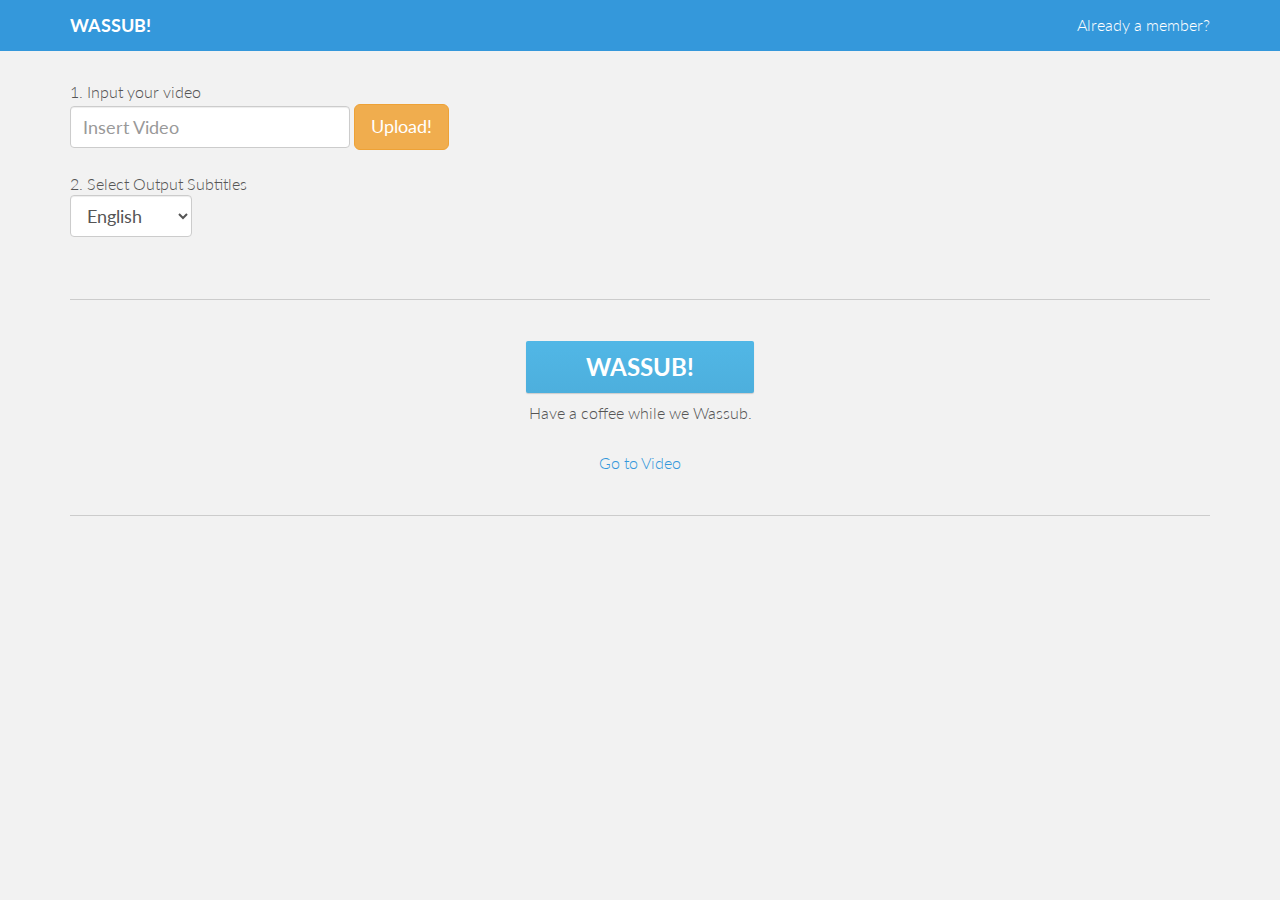
==== upload.html @ fcc0259f "First commit" ====
<!DOCTYPE html>
<html lang="en">
  <head>
    <meta charset="utf-8">
    <meta http-equiv="X-UA-Compatible" content="IE=edge">
    <meta name="viewport" content="width=device-width, initial-scale=1.0">
    <meta name="description" content="">
    <meta name="author" content="">
    <link rel="shortcut icon" href="assets/img/favicon.png">

    <title>Wassub! - Let me sub your videos</title>

    <!-- Bootstrap core CSS -->
    <link href="assets/css/bootstrap.css" rel="stylesheet">

    <!-- Custom styles for this template -->
    <link href="assets/css/main.css" rel="stylesheet">

    <!-- Fonts from Google Fonts -->
	<link href='http://fonts.googleapis.com/css?family=Lato:300,400,900' rel='stylesheet' type='text/css'>
    
    <!-- HTML5 shim and Respond.js IE8 support of HTML5 elements and media queries -->
    <!--[if lt IE 9]>
      <script src="https://oss.maxcdn.com/libs/html5shiv/3.7.0/html5shiv.js"></script>
      <script src="https://oss.maxcdn.com/libs/respond.js/1.3.0/respond.min.js"></script>
    <![endif]-->
	<link href="assets/css/style.css" rel="stylesheet" />
    <script type="text/javascript" src="https://ajax.googleapis.com/ajax/libs/jquery/1.9.1/jquery.min.js"></script>


  </head>

  <body>

    <!-- Fixed navbar -->
    <div class="navbar navbar-default navbar-fixed-top">
      <div class="container">
        <div class="navbar-header">
          <button type="button" class="navbar-toggle" data-toggle="collapse" data-target=".navbar-collapse">
            <span class="icon-bar"></span>
            <span class="icon-bar"></span>
            <span class="icon-bar"></span>
          </button>
          <a class="navbar-brand" href="index.html"><b>WASSUB!</b></a>
        </div>
        <div class="navbar-collapse collapse">
          <ul class="nav navbar-nav navbar-right">
            <li><a href="#">Already a member?</a></li>
          </ul>
        </div><!--/.nav-collapse -->
      </div>
    </div>


	
	<div class="container">
	<p><br><br></p>
	</div>
	<div class="container">
	    <form class="form-inline" role="form">
					  <div class="form-group">
					    1. Input your video<br>
					    <input type="text" class="form-control" id="videoLink" placeholder="Insert Video">
					  
					  <button type="submit" class="btn btn-warning btn-lg">Upload!</button>
					  </div>
					  
					  <br><br>
					  2. Select Output Subtitles<br>
					  <select class="form-control">
                          <option value="English">English</option>
                          <option value="Mandarin">Mandarin</option>
                          <option value="Japanese">Japanese</option>
                    </select>
					</form>	
					<br><br>
	    <hr>
		<div class="row mt centered">
			<div class="col-lg-6 col-lg-offset-3">
			    	<a id="submitButton" href="#" class="progress-button"><b>WASSUB!</b></a>
			    <p>Have a coffee while we Wassub.</p>
			    <a href="video.html">Go to Video</a>
			</div>
				

		</div><!-- /row -->
		<hr>
	</div>	

    <!-- Bootstrap core JavaScript
    ================================================== -->
    <!-- Placed at the end of the document so the pages load faster -->
    <script src="assets/js/bootstrap.min.js"></script>
    <script src="http://cdnjs.cloudflare.com/ajax/libs/jquery/1.10.2/jquery.min.js"></script>
	<script src="assets/js/script.js"></script>
  </body>
</html>
---- assets/css/main.css ----
/*
 * Author: Carlos Alvarez
 * URL: http://alvarez.is
 *
 * Project Name: FLATTY - Free Bootstrap 3 Theme
 * Version: 1.0
 * URL: http://blacktie.co
 */

body {
  background-color: #f2f2f2;
    font-family: 'Lato', sans-serif;
    font-weight: 300;
    font-size: 16px;
    color: #555;

    -webkit-font-smoothing: antialiased;
    -webkit-overflow-scrolling: touch;
}

/* Titles */
h1, h2, h3, h4, h5, h6 {
    font-family: 'Lato', sans-serif;
    font-weight: 300;
    color: #333;
}

h1 {
	font-size: 40px;
}

h3 {
	color: #95a5a6;
	font-weight: 400;
}

h4 {
	color: #95a5a6;
	font-weight: 400;
	font-size: 20px;
}

/* Paragraph & Typographic */
p {
    line-height: 28px;
    margin-bottom: 25px;
    font-size: 16px;
}

.centered {
    text-align: center;
}

/* Links */
a {
    color: #3498db;
    word-wrap: break-word;

    -webkit-transition: color 0.1s ease-in, background 0.1s ease-in;
    -moz-transition: color 0.1s ease-in, background 0.1s ease-in;
    -ms-transition: color 0.1s ease-in, background 0.1s ease-in;
    -o-transition: color 0.1s ease-in, background 0.1s ease-in;
    transition: color 0.1s ease-in, background 0.1s ease-in;
}

a:hover,
a:focus {
    color: #7b7b7b;
    text-decoration: none;
    outline: 0;
}

a:before,
a:after {
    -webkit-transition: color 0.1s ease-in, background 0.1s ease-in;
    -moz-transition: color 0.1s ease-in, background 0.1s ease-in;
    -ms-transition: color 0.1s ease-in, background 0.1s ease-in;
    -o-transition: color 0.1s ease-in, background 0.1s ease-in;
    transition: color 0.1s ease-in, background 0.1s ease-in;
}

 hr {
    display: block;
    height: 1px;
    border: 0;
    border-top: 1px solid #ccc;
    margin: 1em 0;
    padding: 0;
}

.navbar-default {
	background-color: #3498db;
	border-color: transparent;
}

.navbar-default .navbar-brand {
	color: white;
}

.navbar-default .navbar-nav > li > a {
	color: white;
}

/* Helpers */

.mt {
	margin-top: 40px;
	margin-bottom: 40px;
}

.form-control {
	height: 42px;
	font-size: 18px;
	width: 280px;
}

i {
	margin: 8px;
	color: #3498db; 
}


/* HeaderWrap */
#headerwrap {
	/* background: url(../img/bg01.jpg) no-repeat center top; */
	background-color: #3498db;
	margin-top: -20px;
	padding-top:200px;
	background-attachment: relative;
	background-position: center center;
	/*min-height: 650px;*/
	width: 100%;
	
    -webkit-background-size: 100%;
    -moz-background-size: 100%;
    -o-background-size: 100%;
    background-size: 100%;

    -webkit-background-size: cover;
    -moz-background-size: cover;
    -o-background-size: cover;
    background-size: cover;
}

#headerwrap h1 {
	margin-top: 60px;
	margin-bottom: 15px;
	color: white;
	font-size: 45px;
	font-weight: 300;
	letter-spacing: 1px;
}
---- assets/css/style.css ----
/*-------------------------
	Simple reset
--------------------------*/


*{
	margin:0;
	padding:0;
}


/*-------------------------
	General Styles
--------------------------*/






/*-------------------------
	The main page elements
--------------------------*/




/*-------------------------
	The buttons
--------------------------*/


.progress-button{
	display: inline-block;
	font-size:24px;
	color:#fff !important;
	text-decoration: none !important;
	padding:14px 60px;
	line-height:1;
	overflow: hidden;
	position:relative;
    font-weight:bold;
	box-shadow:0 1px 1px #ccc;
	border-radius:2px;

	background-color: #51b7e6;
	background-image:-webkit-linear-gradient(top, #51b7e6, #4dafdd);
	background-image:-moz-linear-gradient(top, #51b7e6, #4dafdd);
	background-image:linear-gradient(top, #51b7e6, #4dafdd);
}

/*	Hide the original text of the button. Then the loading or finished
	text will be shown in the :after element above it. */

.progress-button.in-progress,
.progress-button.finished{
	color:transparent !important;
}

.progress-button.in-progress:after,
.progress-button.finished:after{
	position: absolute;
	z-index: 2;
	width: 100%;
	height: 100%;
	text-align: center;
	top: 0;
	padding-top: inherit;
	color: #fff !important;
	left: 0;
}

/*	If the .in-progress class is set on the button, show the
	contents of the data-loading attribute on the butotn */

.progress-button.in-progress:after{
	content:attr(data-loading);
}

/* The same goes for the .finished class */

.progress-button.finished:after{
	content:attr(data-finished);
}

/* The colorful bar that grows depending on the progress */

.progress-button .tz-bar{
	background-color:#e667c0;
	height:3px;
	bottom:0;
	left:0;
	width:0;
	position:absolute;
	z-index:1;

	border-radius:0 0 2px 2px;

	-webkit-transition: width 0.5s, height 0.5s;
	-moz-transition: width 0.5s, height 0.5s;
	transition: width 0.5s, height 0.5s;
}

/* The bar can be either horizontal, or vertical */

.progress-button .tz-bar.background-horizontal{
	height:100%;
	border-radius:2px;
}

.progress-button .tz-bar.background-vertical{
	height:0;
	top:0;
	width:100%;
	border-radius:2px;
}


/*----------------------------
	Color themes
-----------------------------*/


.progress-button.red{
	background-color: #e6537d;
	background-image:-webkit-linear-gradient(top, #e6537d, #df5179);
	background-image:-moz-linear-gradient(top, #e6537d, #df5179);
	background-image:linear-gradient(top, #e6537d, #df5179);
}

.progress-button.red .tz-bar{
	background-color:#6876b4;
}


.progress-button.green{
	background-color: #64c896;
	background-image:-webkit-linear-gradient(top, #64c896, #5fbd8e);
	background-image:-moz-linear-gradient(top, #64c896, #5fbd8e);
	background-image:linear-gradient(top, #64c896, #5fbd8e);
}

.progress-button.green .tz-bar{
	background-color:#9e81d6;
}
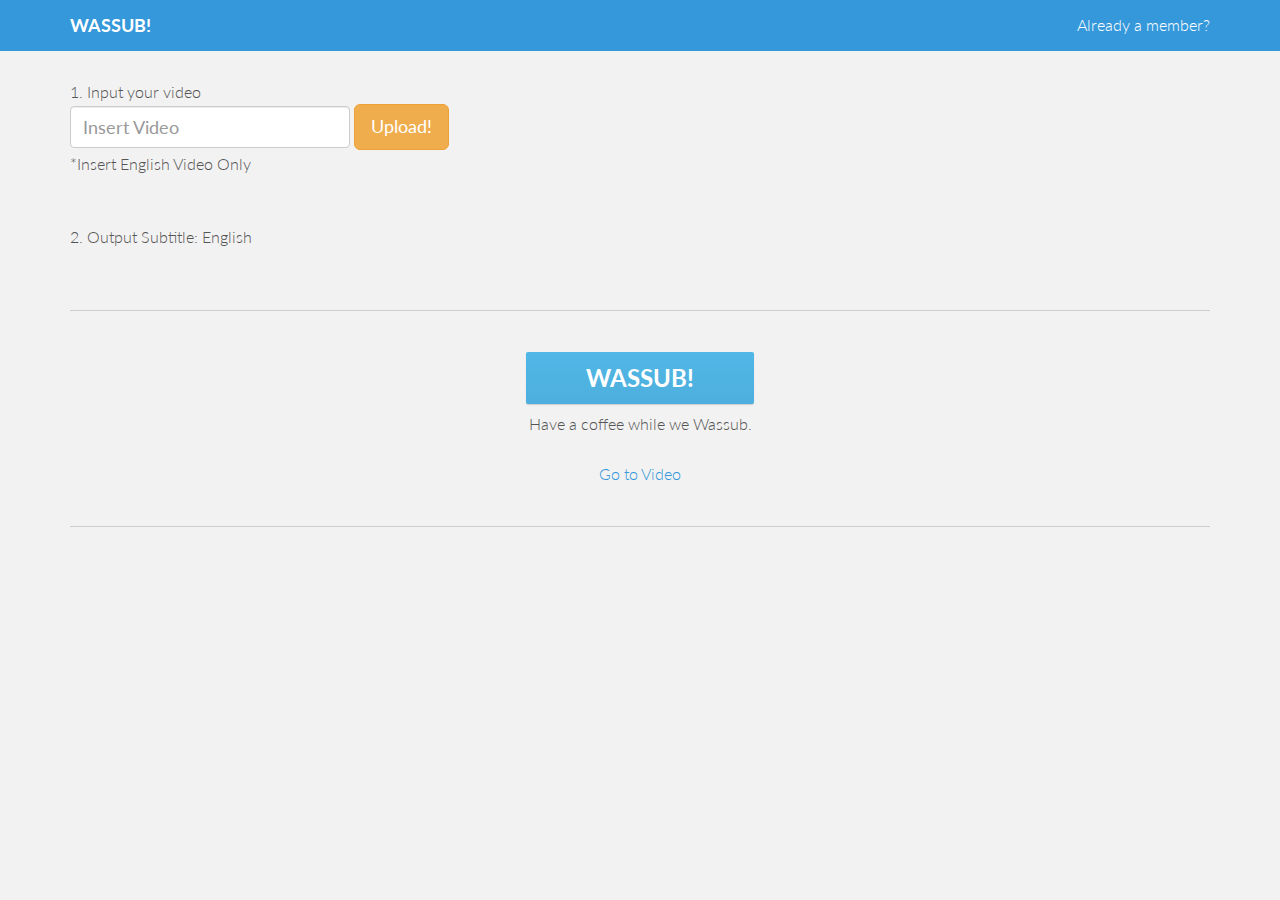
==== commit 8e5c8dd9: "add finalbuild" ====
--- a/upload.html
+++ b/upload.html
@@ -61,17 +61,19 @@
 					  <div class="form-group">
 					    1. Input your video<br>
 					    <input type="text" class="form-control" id="videoLink" placeholder="Insert Video">
-					  
+					    
 					  <button type="submit" class="btn btn-warning btn-lg">Upload!</button>
+					  <p>*Insert English Video Only</p>
 					  </div>
 					  
 					  <br><br>
-					  2. Select Output Subtitles<br>
+					  2. Output Subtitle: English
+					 <!-- 2. Select Output Subtitles<br>
 					  <select class="form-control">
                           <option value="English">English</option>
                           <option value="Mandarin">Mandarin</option>
                           <option value="Japanese">Japanese</option>
-                    </select>
+                    </select>-->
 					</form>	
 					<br><br>
 	    <hr>
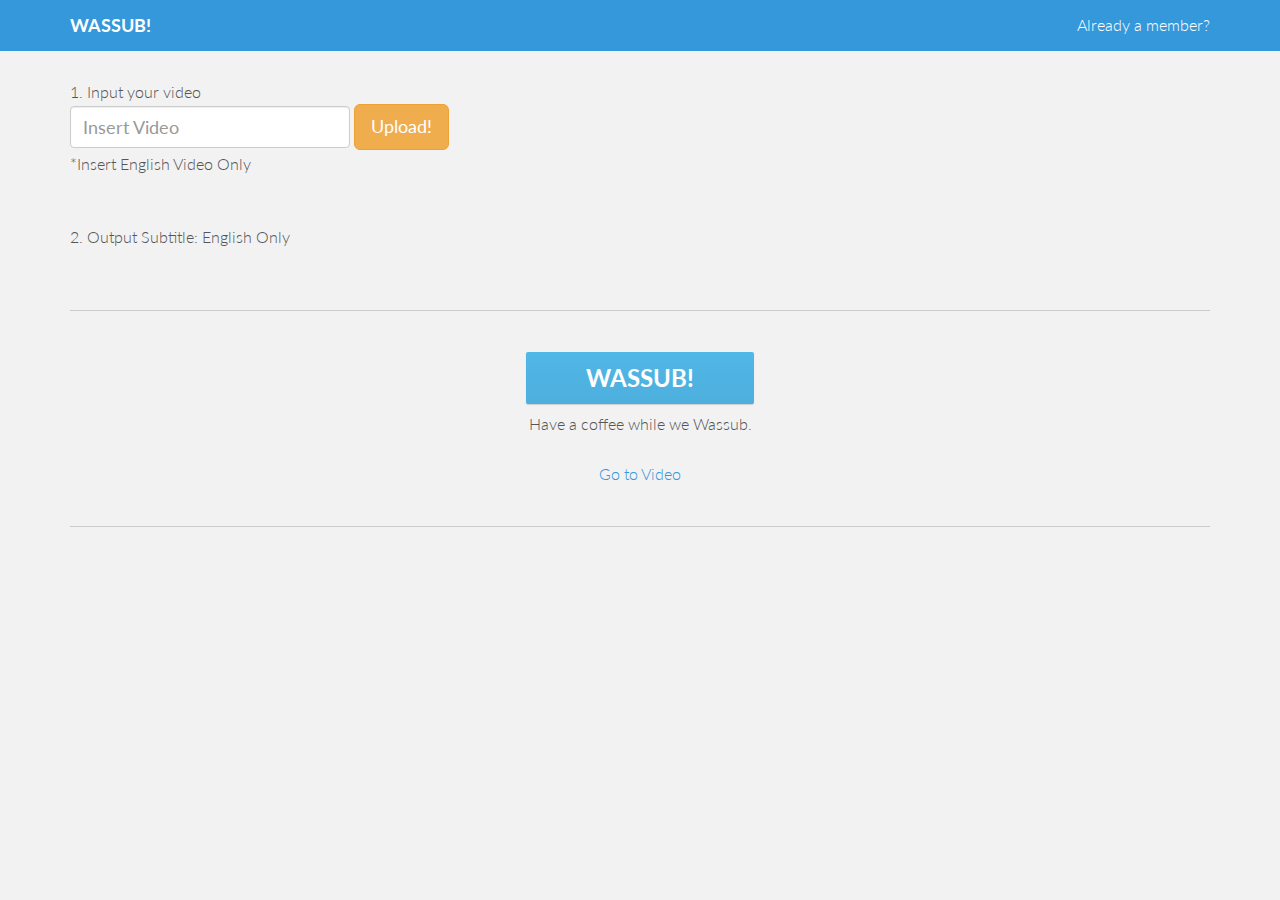
==== commit c2fab7d8: "new file" ====
--- a/upload.html
+++ b/upload.html
@@ -67,7 +67,7 @@
 					  </div>
 					  
 					  <br><br>
-					  2. Output Subtitle: English
+					  2. Output Subtitle: English Only
 					 <!-- 2. Select Output Subtitles<br>
 					  <select class="form-control">
                           <option value="English">English</option>
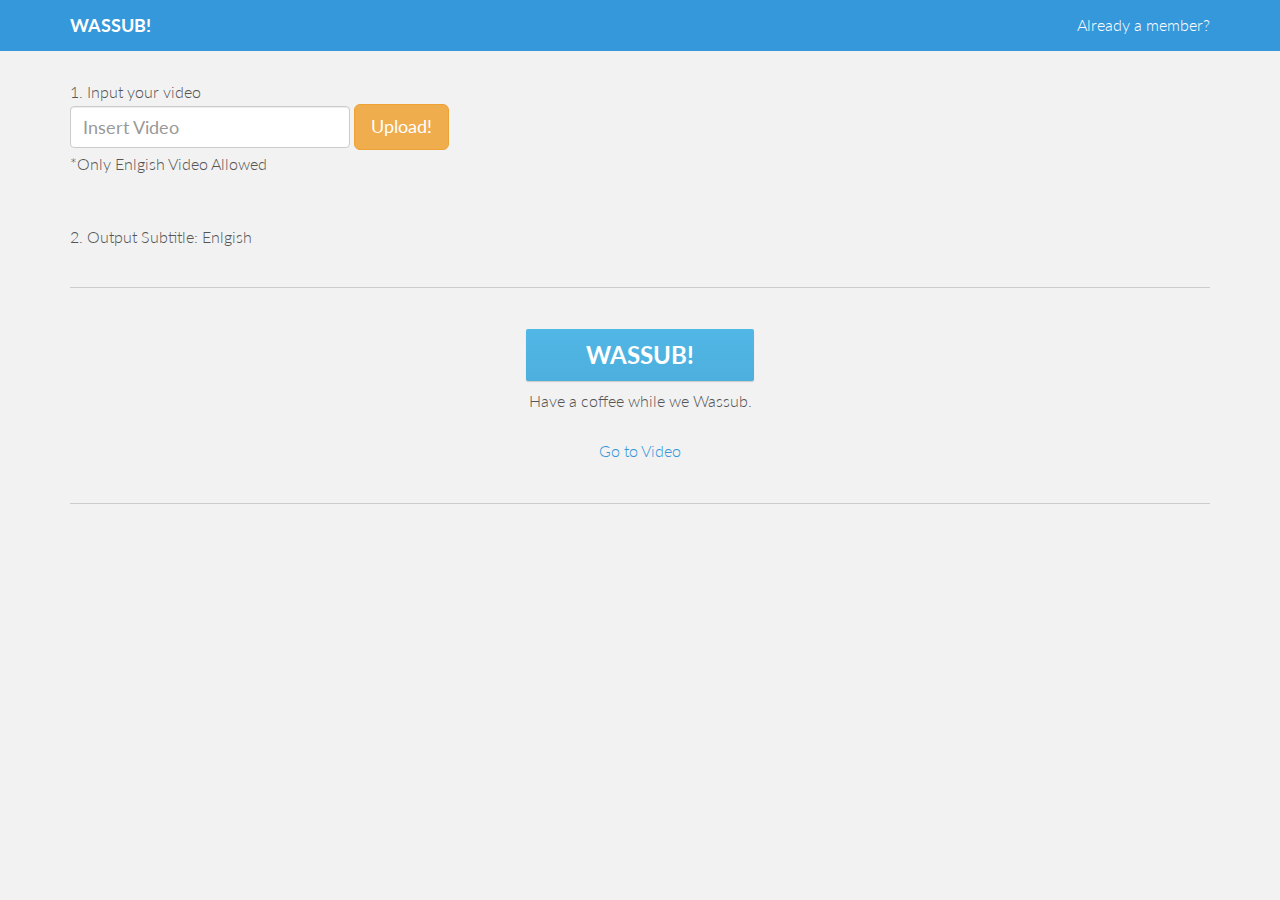
==== commit ebf3fda3: "First" ====
--- a/upload.html
+++ b/upload.html
@@ -61,20 +61,20 @@
 					  <div class="form-group">
 					    1. Input your video<br>
 					    <input type="text" class="form-control" id="videoLink" placeholder="Insert Video">
-					    
+					  
 					  <button type="submit" class="btn btn-warning btn-lg">Upload!</button>
-					  <p>*Insert English Video Only</p>
+					  <p>*Only Enlgish Video Allowed</p>
 					  </div>
 					  
 					  <br><br>
-					  2. Output Subtitle: English Only
+					  2. Output Subtitle: Enlgish
 					 <!-- 2. Select Output Subtitles<br>
 					  <select class="form-control">
                           <option value="English">English</option>
                           <option value="Mandarin">Mandarin</option>
                           <option value="Japanese">Japanese</option>
-                    </select>-->
-					</form>	
+                    </select>
+					</form>	-->
 					<br><br>
 	    <hr>
 		<div class="row mt centered">
